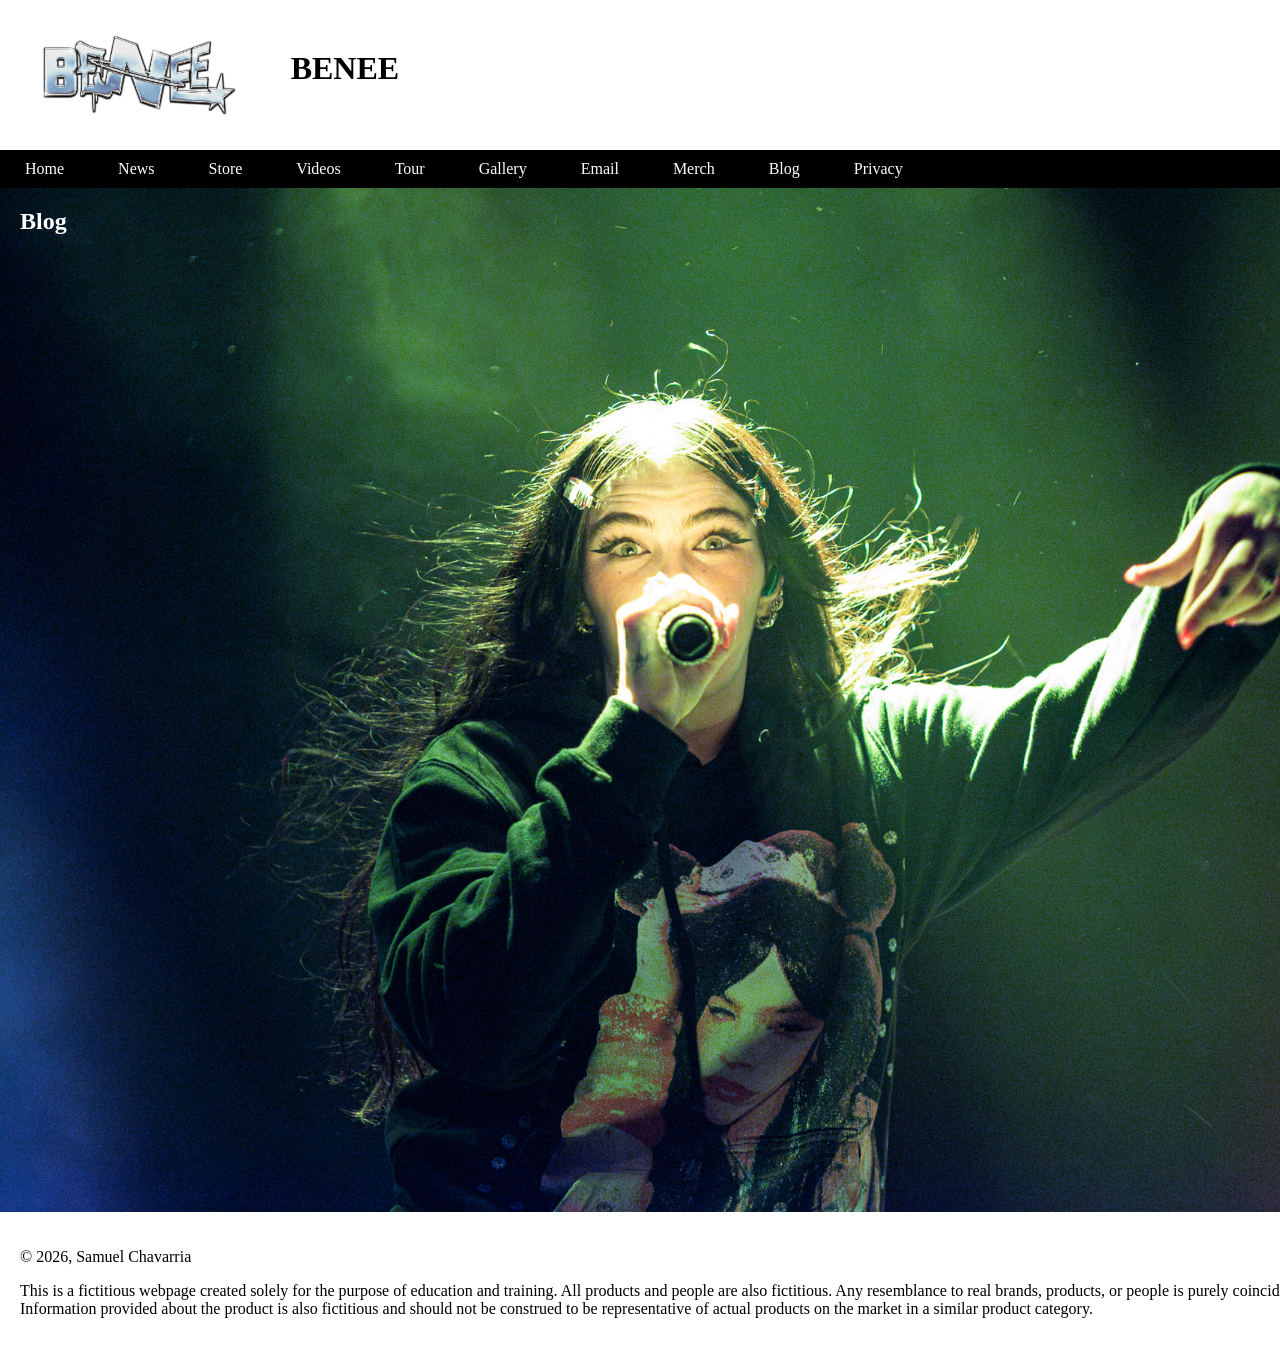
==== GRA1144CP5SamuelChavarria2026/blog.html @ 7fe6eb16 "Add files via upload" ====
<!doctype html>
<html><!-- InstanceBegin template="/Templates/prototype.dwt" codeOutsideHTMLIsLocked="false" -->
<head>
<meta charset="UTF-8">
<!-- InstanceBeginEditable name="doctitle" -->
<title>BENEE | Samuel Chavarria, 2026</title>
<!-- InstanceEndEditable -->
<link href="styles.css" rel="stylesheet" type="text/css">
<!-- InstanceBeginEditable name="head" -->
<!-- InstanceEndEditable -->
</head>
 
<body>
<wrapper>
  <header>
	  <img src="BENEE-24-_-TRANSPARENT.png" class="logo">
	<h1>BENEE</h1>
  </header>
  <nav>
    <ul>
      <a href="index.html"><li>Home</li></a>
      <a href="news.html"><li>News</li></a>
      <a href="store.html"><li>Store</li></a>
      <a href="videos.html"><li>Videos</li></a>
      <a href="tour.html"><li>Tour</li></a>
      <a href="gallery.html"><li>Gallery</li></a>
      <a href="email.html"><li>Email</li></a>
      <a href="merch.html"><li>Merch</li></a>
      <a href="blog.html"><li>Blog</li></a>
      <a href="privacy.html"><li>Privacy</li></a>
    </ul>
  </nav>
  <!-- InstanceBeginEditable name="EditRegion1" -->
	<main>
	  <h2>Blog</h2>
    </main>
	<!-- InstanceEndEditable -->
  <footer>
      <p class="copyright">&copy; 2026, Samuel Chavarria</p>
    <p>This is a fictitious webpage created solely for the purpose of education and training. All products and people are also fictitious. Any resemblance to real brands, products, or people is purely coincidental. Information provided about the product is also fictitious and should not be construed to be representative of actual products on the market in a similar product category.</p>
  </footer>
</wrapper>
</body>
<!-- InstanceEnd --></html>
---- GRA1144CP5SamuelChavarria2026/styles.css ----
@charset "UTF-8";
body {
    margin: 0;
    background-color: #ccc;
}
wrapper {
    display: block;
    background-color: rgba(255,255,255,1.00);
    margin: auto;
    width: 1366px;
}
ul a li {
    display: inline-block;
    padding: 10px 25px;
    color: white;
}
ul {
    padding: 0;
    margin: 0;
}
ul a li:hover  {
    background-color: red;
}
main {
    height: 1024px;
    background-image: url(Benee-01-LQ.jpg);
    background-size: cover;
    background-position: center center;
}
h1 {
    padding: 20px;
    margin: 0;
    display: inline;
}
h2 {
    padding: 20px;
    margin: 0;
    color: white;
}
footer {
    padding: 20px;
}
nav {
    background-color: black;
}
#news {
    background-image: url(Benee-photo-by-Jorge-Rico.jpg);
}
.logo {
    height: 150px;
    width: auto;
    vertical-align: middle;
}
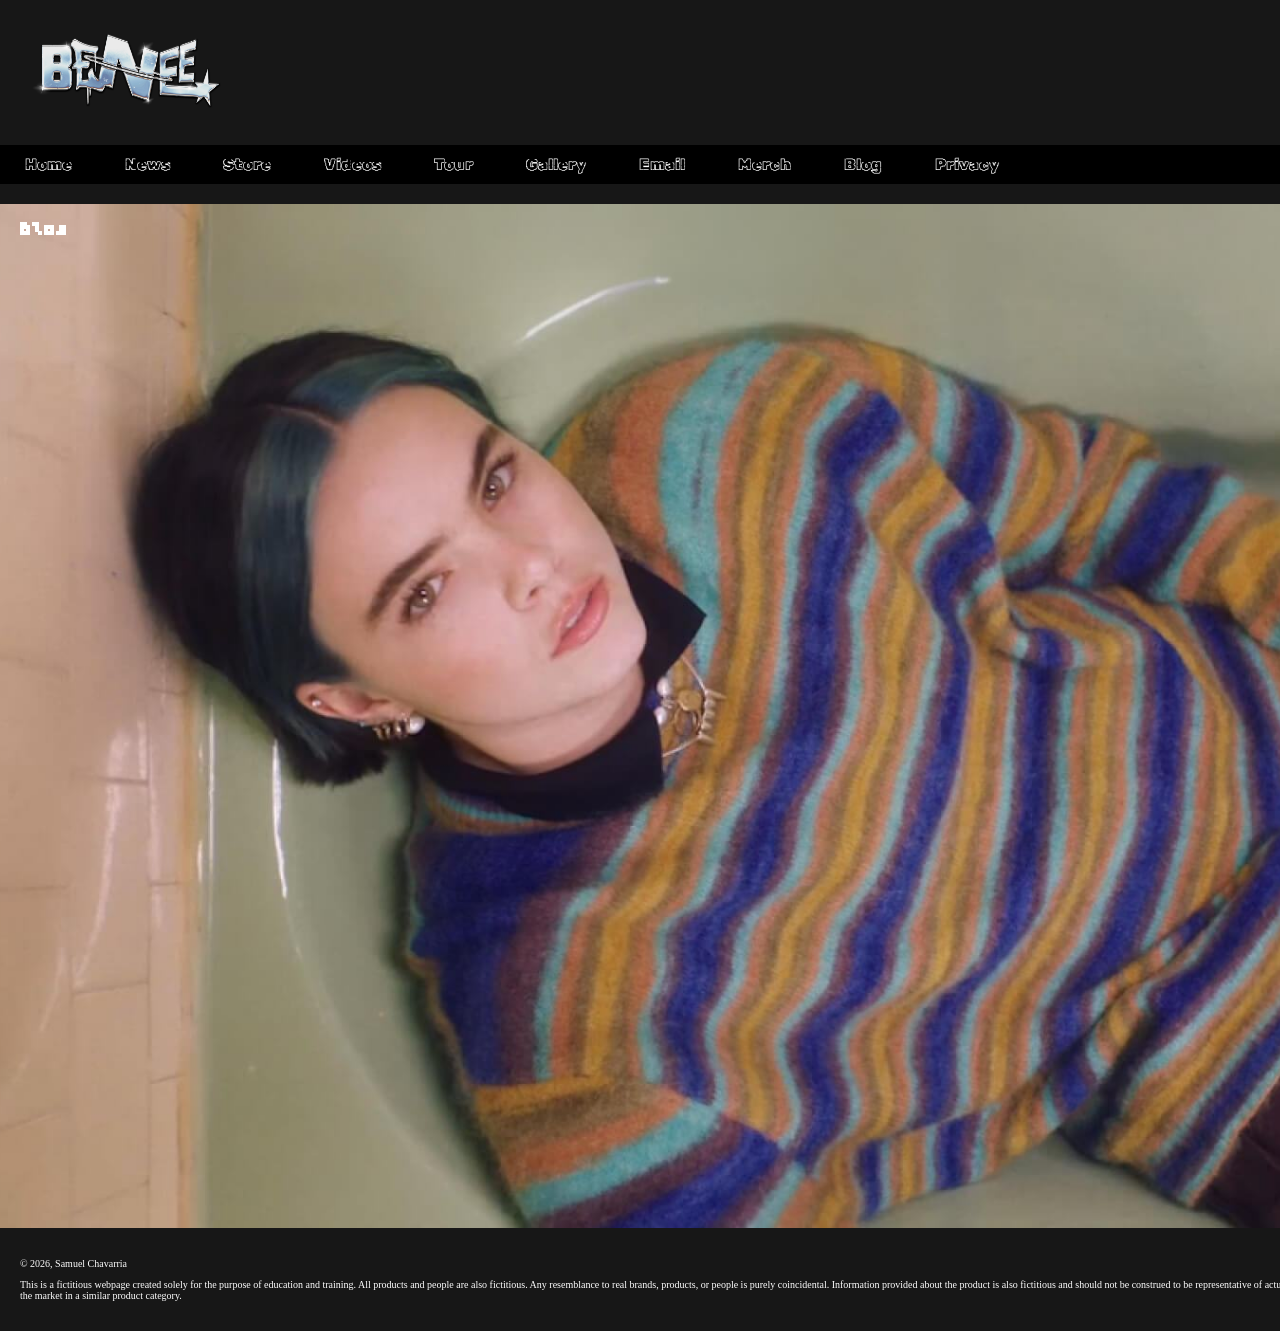
==== commit 4fa750bd: "Add files via upload" ====
--- a/GRA1144CP5SamuelChavarria2026/blog.html
+++ b/GRA1144CP5SamuelChavarria2026/blog.html
@@ -8,13 +8,19 @@
 <link href="styles.css" rel="stylesheet" type="text/css">
 <!-- InstanceBeginEditable name="head" -->
 <!-- InstanceEndEditable -->
+<!-- InstanceBeginEditable name="EditRegion4" -->
+<link rel="preconnect" href="https://fonts.googleapis.com">
+<link rel="preconnect" href="https://fonts.gstatic.com" crossorigin>
+<link href="https://fonts.googleapis.com/css2?family=Bytesized&family=Rubik+Iso&display=swap" rel="stylesheet">
+<!-- InstanceEndEditable -->
 </head>
- 
+
 <body>
+	
 <wrapper>
   <header>
+	 
 	  <img src="BENEE-24-_-TRANSPARENT.png" class="logo">
-	<h1>BENEE</h1>
   </header>
   <nav>
     <ul>
@@ -31,7 +37,7 @@
     </ul>
   </nav>
   <!-- InstanceBeginEditable name="EditRegion1" -->
-	<main>
+	<main id="blog">
 	  <h2>Blog</h2>
     </main>
 	<!-- InstanceEndEditable -->
--- a/GRA1144CP5SamuelChavarria2026/styles.css
+++ b/GRA1144CP5SamuelChavarria2026/styles.css
@@ -4,22 +4,23 @@
     background-color: #ccc;
 }
 wrapper {
-    display: block;
-    background-color: rgba(255,255,255,1.00);
-    margin: auto;
-    width: 1366px;
+  display: block;
+  	background-color: rgba(23,23,23,1.00);
+  margin: auto;
+  width: 1366px;
 }
 ul a li {
-    display: inline-block;
-    padding: 10px 25px;
-    color: white;
+  display: inline-block;
+  padding: 10px 25px;
+  color: white;
 }
 ul {
-    padding: 0;
-    margin: 0;
+  padding: 0;
+  margin: 0;
 }
-ul a li:hover  {
-    background-color: red;
+ul a li:hover {
+  background-color: lawngreen;
+  color: black;
 }
 main {
     height: 1024px;
@@ -28,26 +29,80 @@
     background-position: center center;
 }
 h1 {
-    padding: 20px;
-    margin: 0;
-    display: inline;
+  padding: 20px;
+  margin: 0;
+  display: inline;
 }
-h2 {
-    padding: 20px;
-    margin: 0;
-    color: white;
+h2, h3 {
+    font-family: "ByteSized", sans-serif;
+    padding: 10px 20px;
+    color: white;	
 }
 footer {
-    padding: 20px;
+  padding: 20px;
+	color: rgba(255,255,255,1.00);
+	font-size: 10px;
 }
 nav {
-    background-color: black;
+  font-family: "Rubik Iso", sans-serif;
+  background-color: black;
+}
+.logo{
+    width: 250px;
+    padding: 0px;
+    height: auto;
+	margin: auto;
 }
 #news {
-    background-image: url(Benee-photo-by-Jorge-Rico.jpg);
+  background-image: url(Benee-photo-by-Jorge-Rico.jpg);
 }
-.logo {
-    height: 150px;
+#store {
+  background-image: url(Post-3.jpg);
+}
+#privacy {
+    background-image: url(42e17804e7f0b183c0a4990c4a8289fb.png);
+}
+#videos {
+  background-image: url(benee-supalonely-music-video-2020-billboard-1548.png);
+	
+}
+#tour {
+  background-image: url(DSC03856-scaled.jpg);
+}
+#gallery {
+  background-image: url(BENEE_Credit-Harry-Were-8dc2505b2c944ce88b56fe128c53c76a.jpg);
+}
+#email {
+  background-image: url("Benee-press-by-Imogen-Wilson-2020-billboard-1548-1584551248.png");
+}
+#merch {
+  background-image: url(Benee-photo-by-Harry-Were.jpg);
+}
+#blog {
+    background-image: url(benee.2e16d0ba.fill-1920x1080.jpg);
+}
+#doesnt-matter {
+    width: 500px;
+    margin-left: 45px;
+    margin-top: 41px;
+}
+#goodgumnuts {
+    margin-left: 70px;
+    margin-top: 17px;
     width: auto;
-    vertical-align: middle;
+    height: 600px;
 }
+#emailinput {
+    margin-left: 20px;
+}
+#imagegrid {
+    display: grid;
+    grid-template-columns: 50% 50%;
+    gap: 16px;
+    width: 500px;
+	
+}
+#imagegrid img{
+	width: 100%;
+	height: auto;
+}
